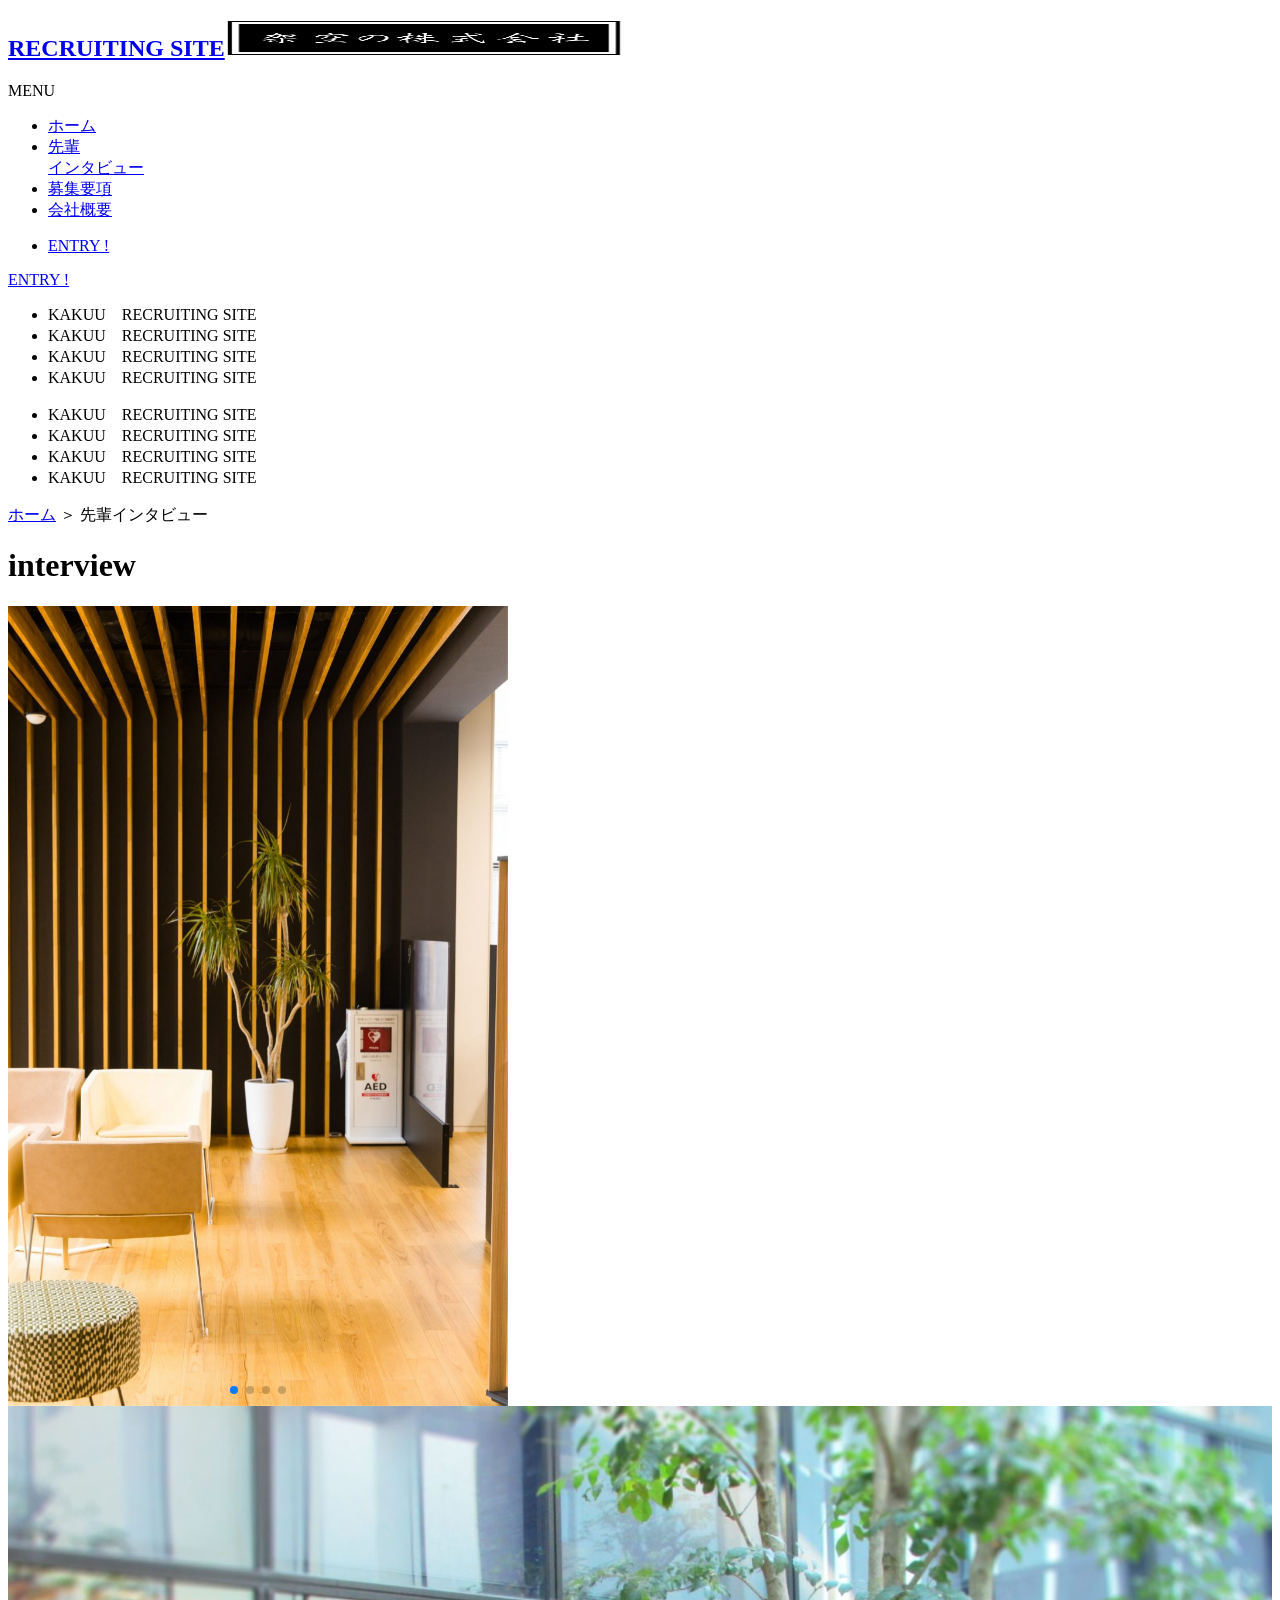
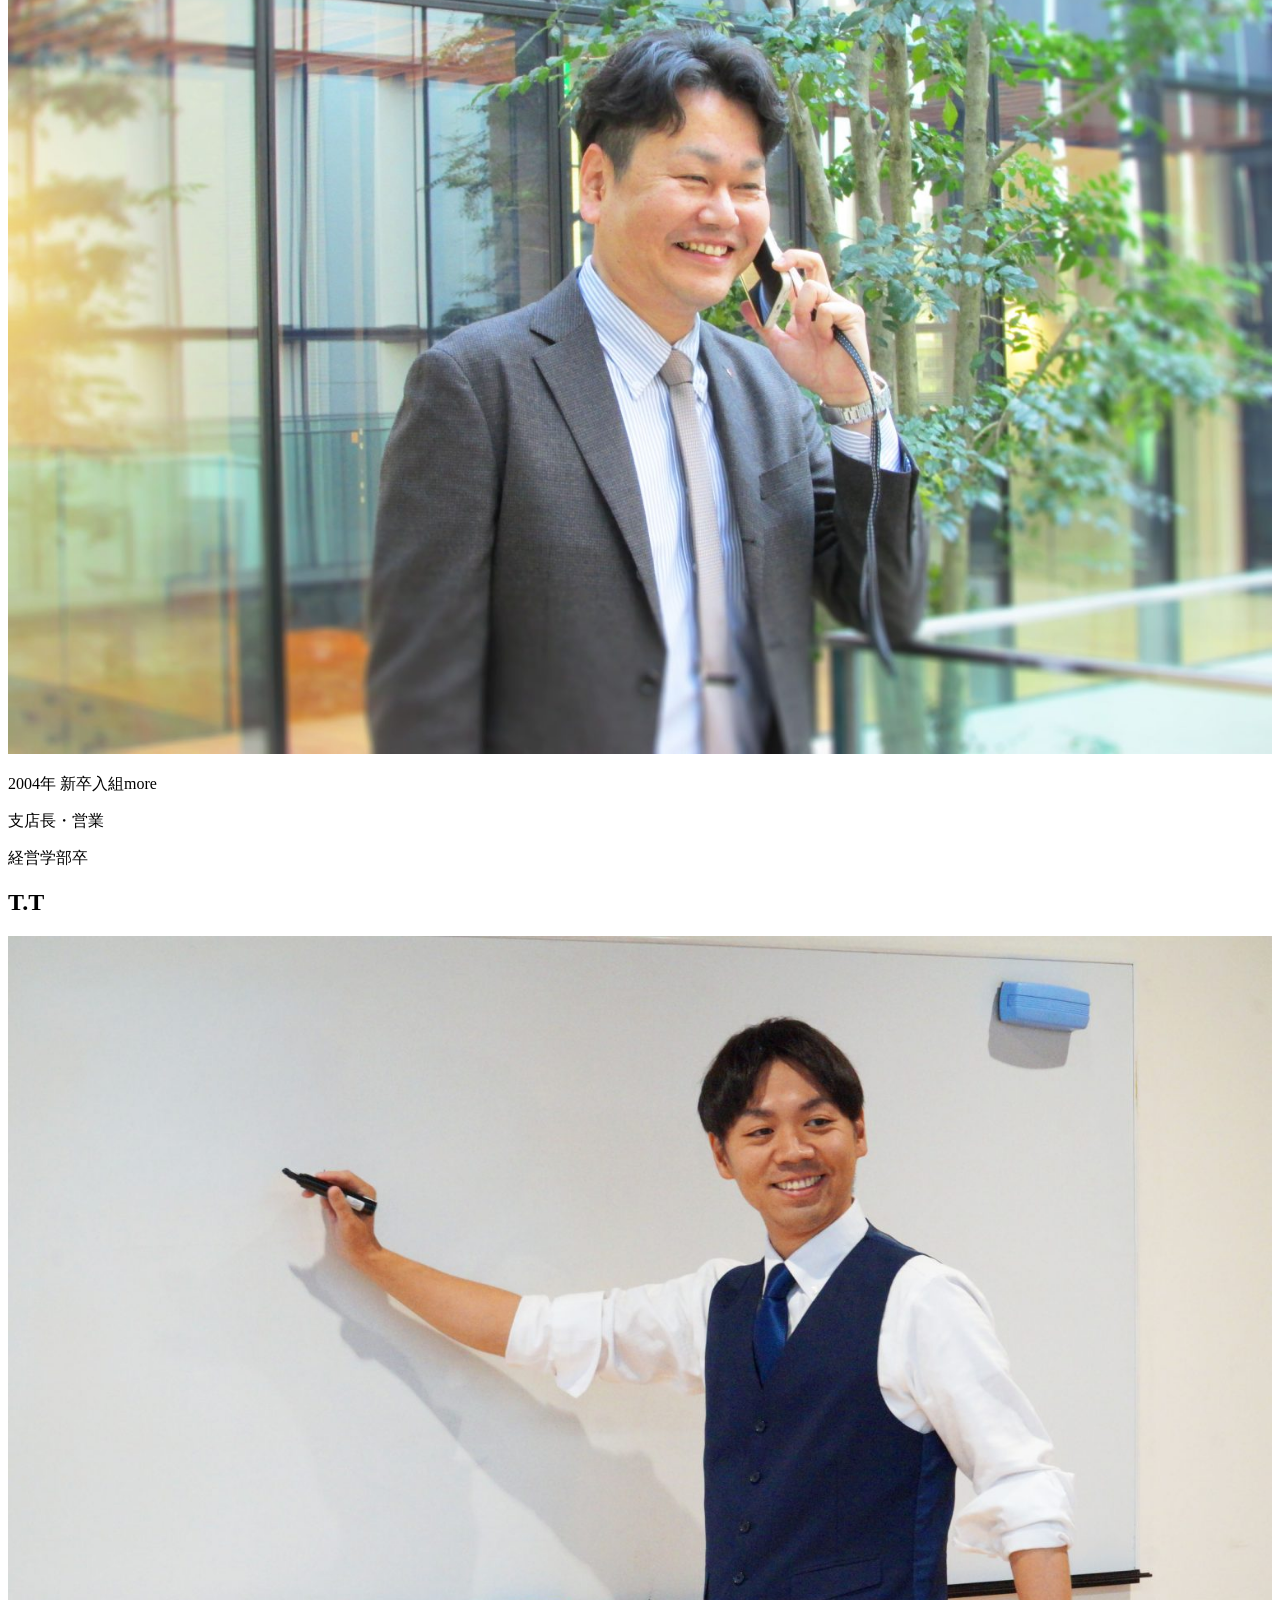
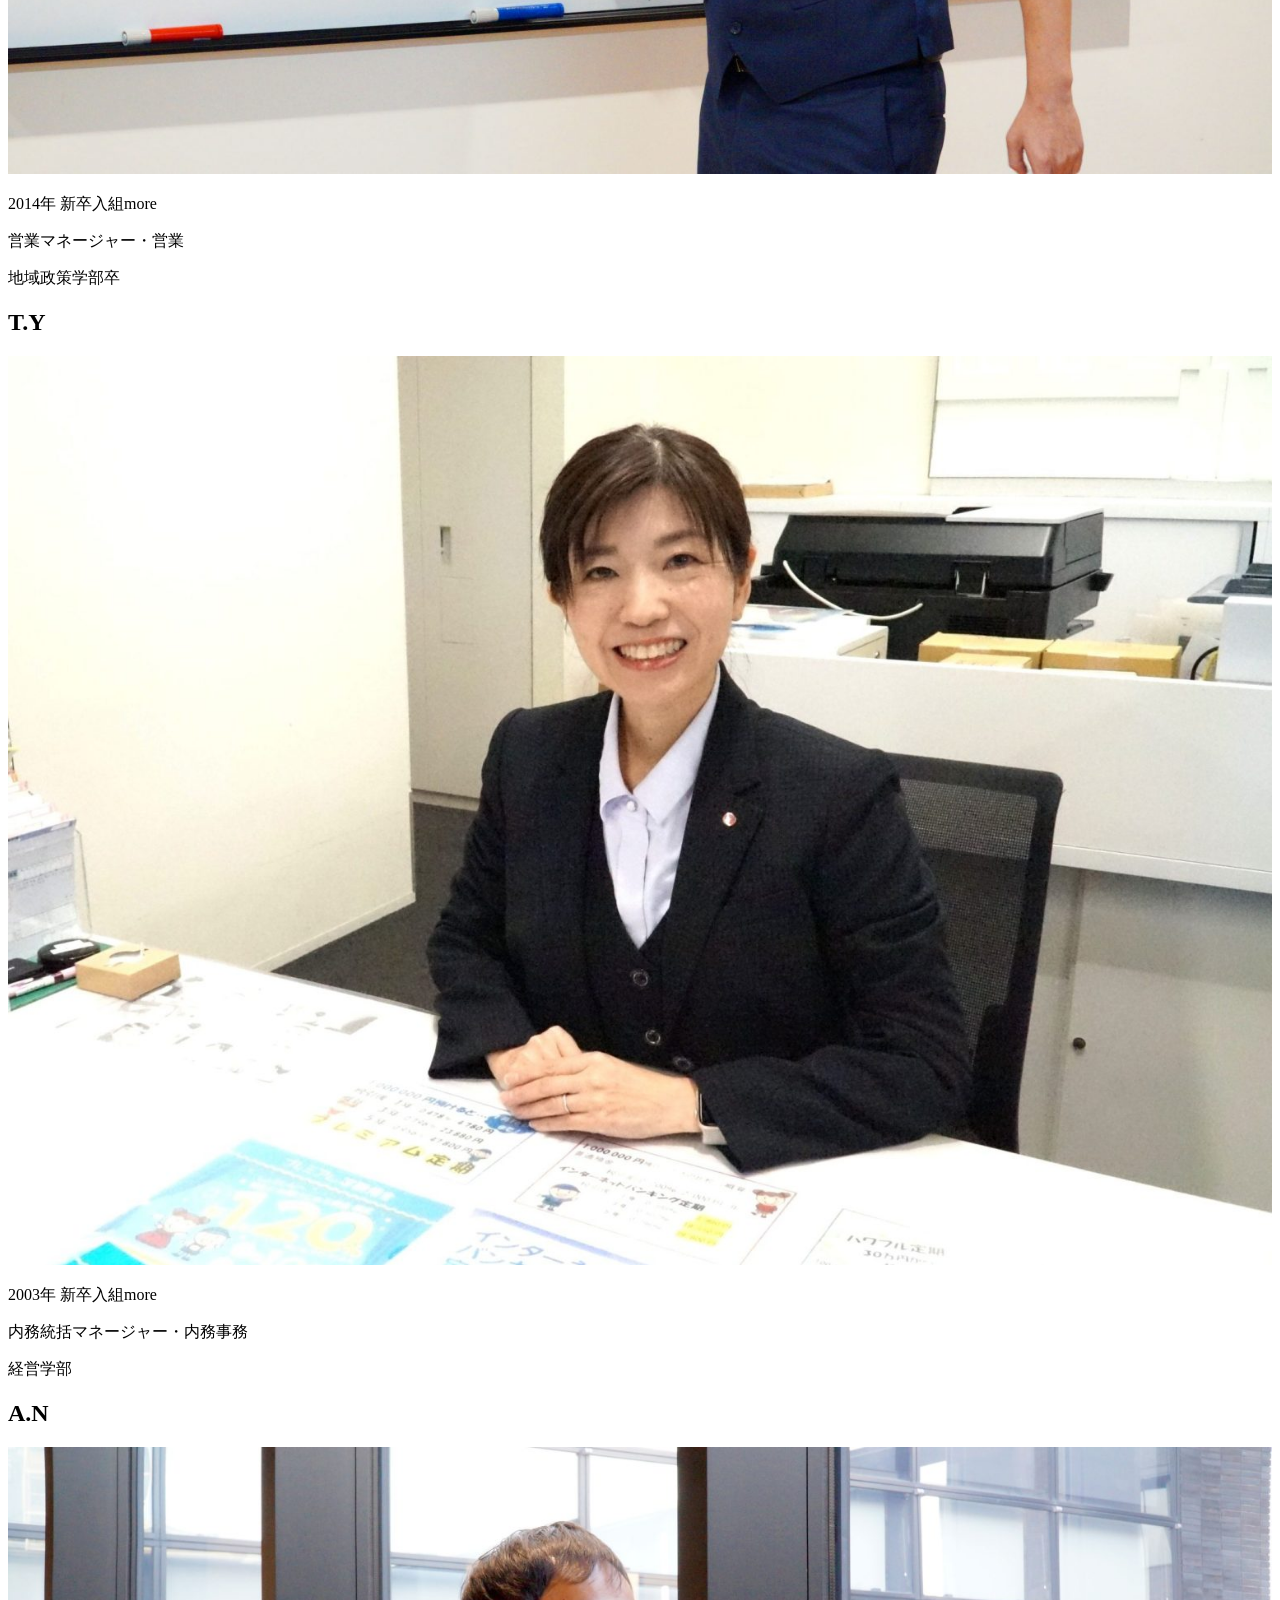
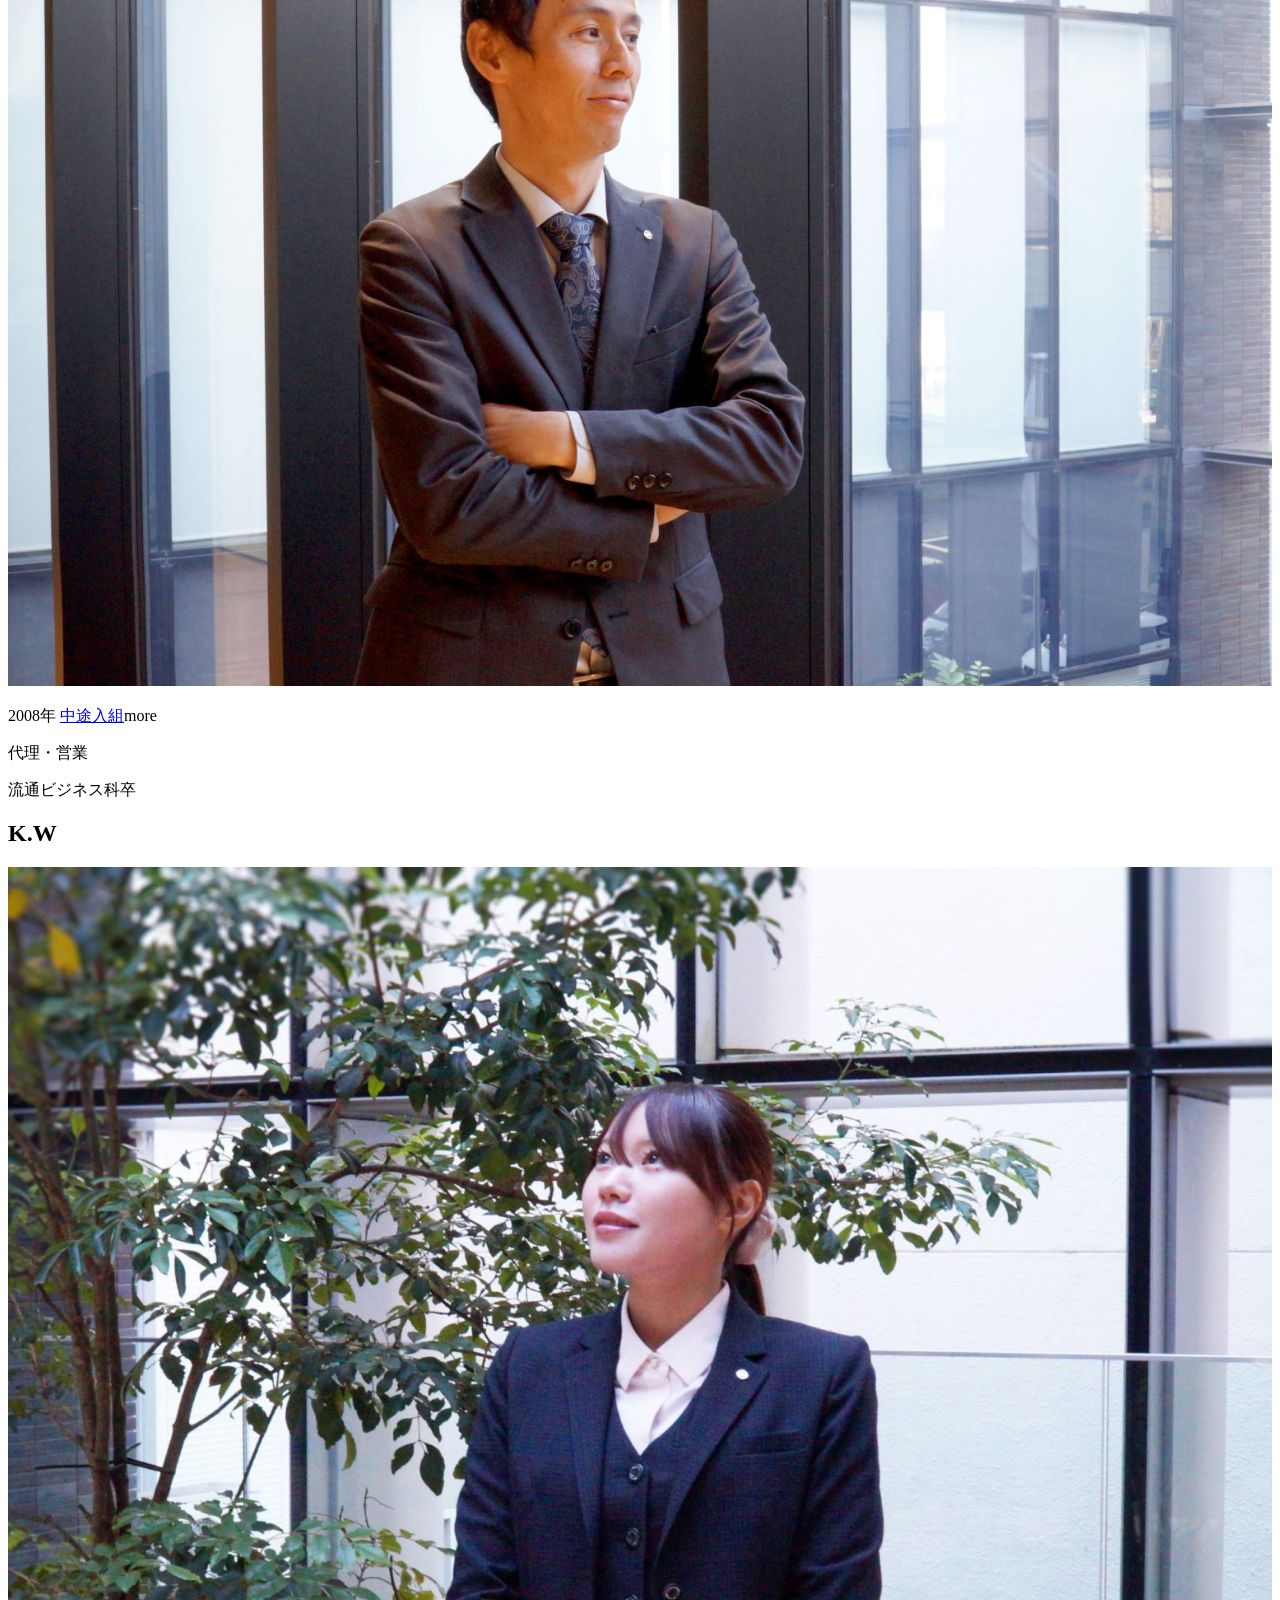
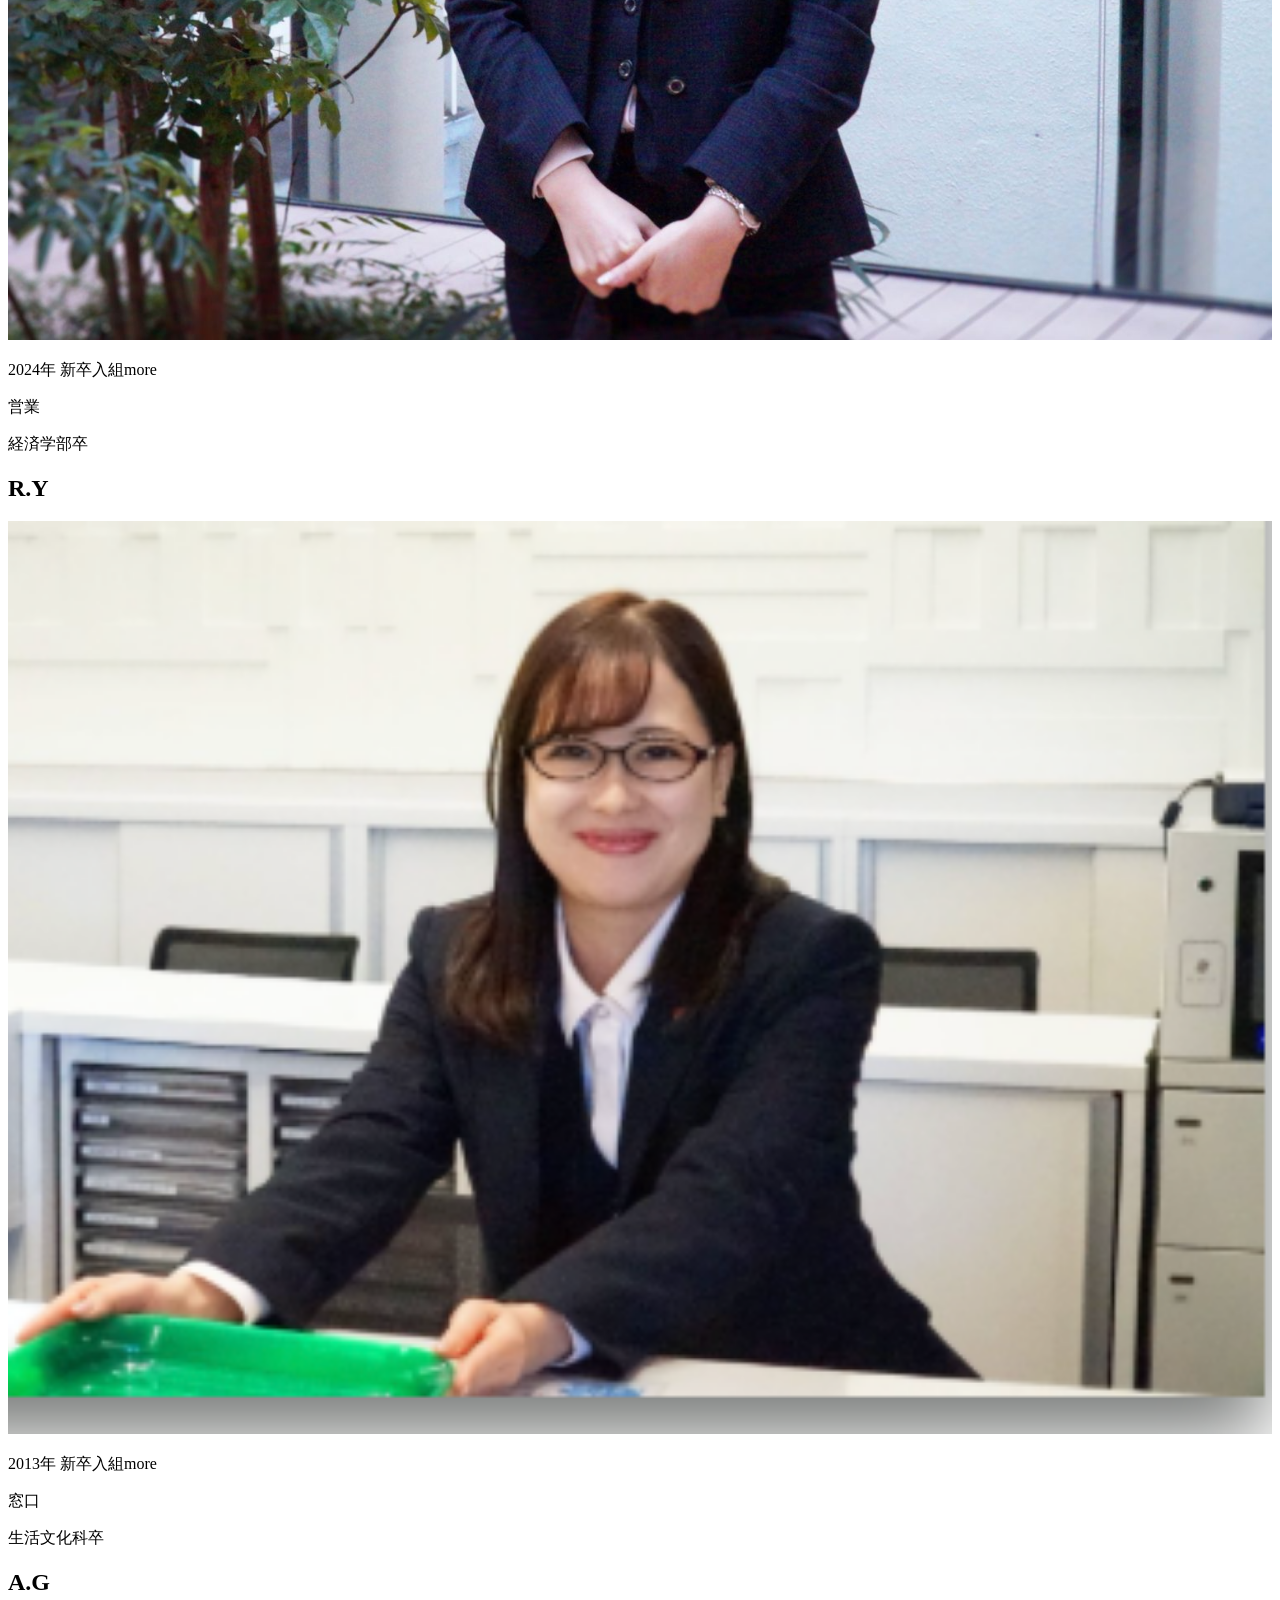
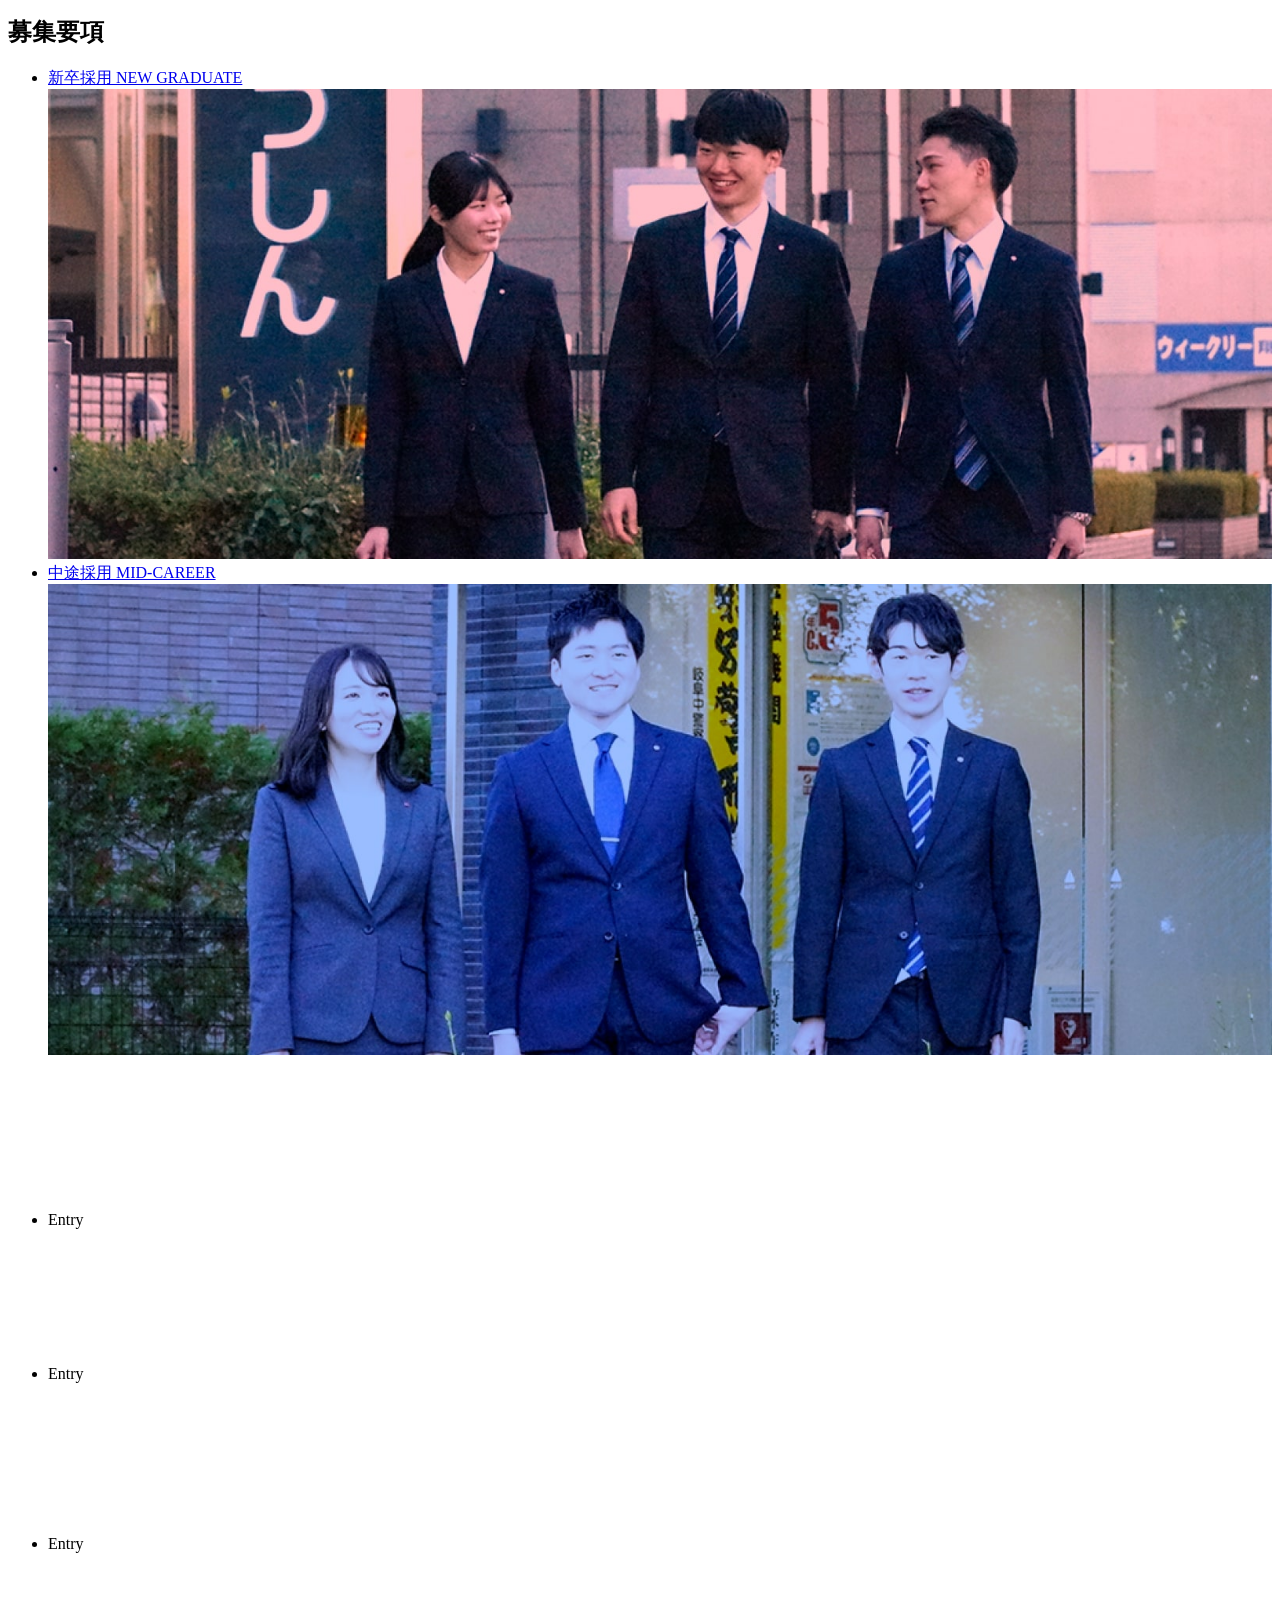
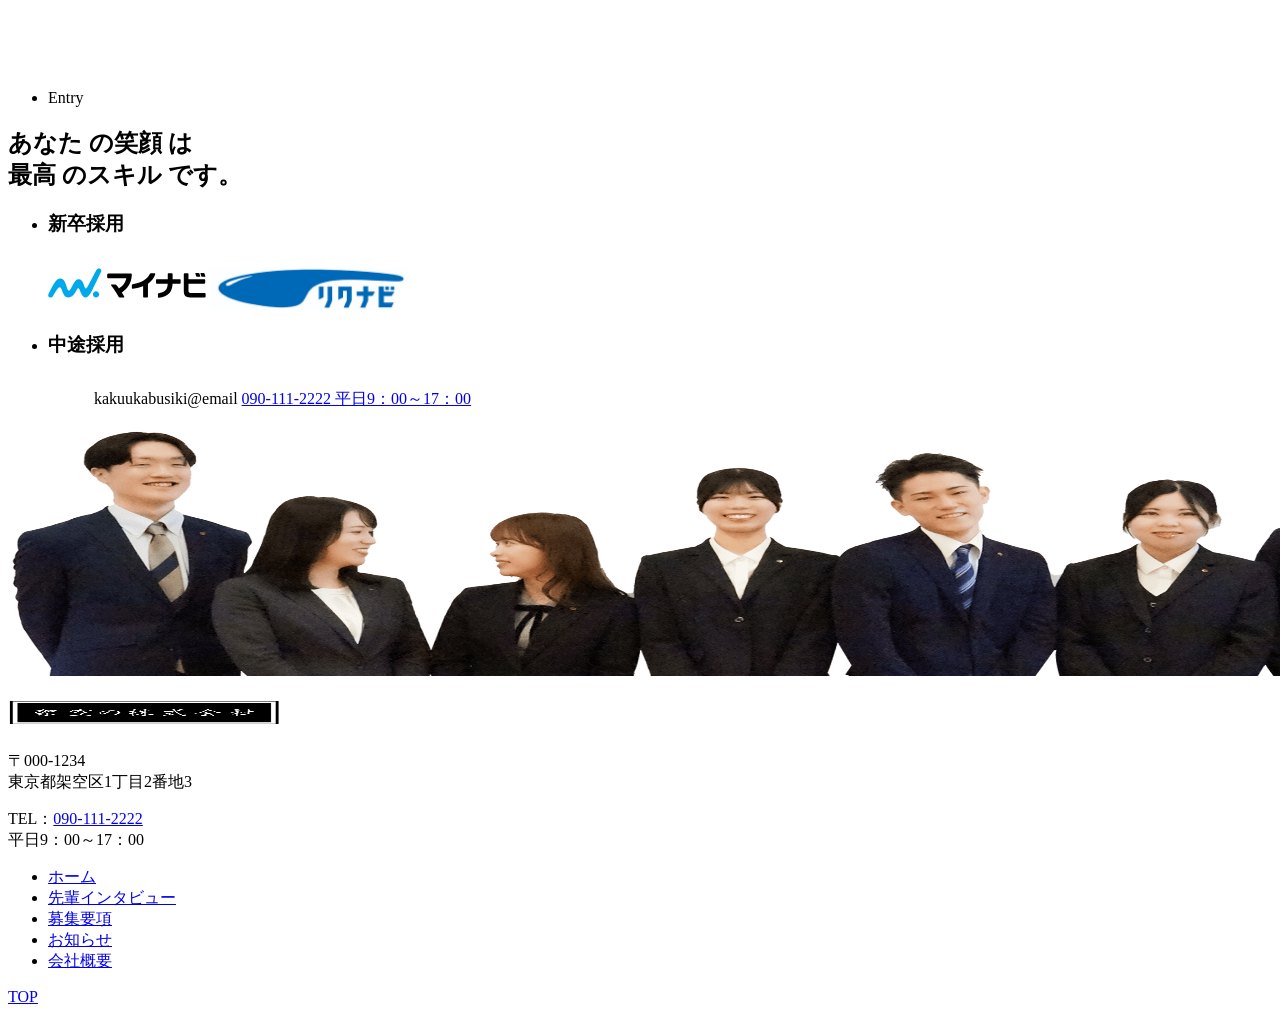
==== index2.html @ 236d6680 "Add files via upload" ====
<!DOCTYPE html>
<html class="no-js" lang="ja">
<head>
<meta name="format-detection" content="telephone=no">
<title>先輩インタビュー｜架空株式会社</title>
<meta charset="UTF-8">
<meta name='robots' content='index, follow, max-image-preview:large, max-snippet:-1, max-video-preview:-1' />
<link rel="https://api.w.org/" href="https://recruit.shoushin.co.jp/wp-json/" /><script type="application/ld+json">{ "@context": "http://schema.org", "@type": "WebSite", "url": "https://recruit.shoushin.co.jp", "potentialAction": { "@type": "SearchAction", "target": "https://recruit.shoushin.co.jp?s={search_term}", "query-input": "required name=search_term" } }</script>
<link rel="stylesheet" href="https://recruit.shoushin.co.jp/wp/wp-content/themes/standard_sass/style.css">
<link rel="stylesheet" href="https://recruit.shoushin.co.jp/wp/wp-content/themes/standard_sass/css/style.css?v=20260119-2">
<link rel="stylesheet" media="print" href="https://recruit.shoushin.co.jp/wp/wp-content/themes/standard_sass/css/print.css">
<link rel="shortcut icon" href="/favicon.ico">
<link rel="apple-touch-icon" sizes="180x180" href="/apple-touch-icon.png">
<link href="css/new.css">
<!-- CSSの読み込み -->
<link rel="stylesheet" href="https://cdn.jsdelivr.net/npm/swiper@11/swiper-bundle.min.css" />

<!-- JSの読み込み -->
<script src="https://cdn.jsdelivr.net/npm/swiper@11/swiper-bundle.min.js"></script>

<!-- 見た目の調整 -->
<style>
  .swiper {
    width: 100%;
    max-width: 1200px; /* 画像の最大横幅 */
    height: auto;
  }
  .img-cover {
    width: 100%;
    height: 500px; /* ここでお好みの高さに固定できます */
    object-fit: cover; /* 枠に合わせて画像を綺麗に切り抜く設定 */
  }
</style>
<style>
  .swiper {
    width: 100%;
    /* 横幅は今の「できた！」という時の数字のまま */
    max-width: 500px; 
    
    /* ↓ここを「書き換え」または「追加」 */
    height: 800px; 
    
    margin: 0; 
    overflow: hidden;
  }

  .img-cover {
    width: 100%;
    /* ↓ここも auto から 100% に「書き換え」 */
    height: 100%; 
    
    object-fit: cover;
  }
  @media screen and (max-width: 768px) {
    .swiper {
      display: none !important; /* スライダーを完全に消す！ */
    }
  }
</style>
  </head>


<body class="subpage archive archive-interview post-type-interview bg-off_wh" id="top">
<header class="header">
  <h2 class="header--logo"><a href="/"><span class="font-en fz-18">RECRUITING SITE</span><img width="400" height="36" src="img/image.png" class="" alt="架空株式会社" decoding="async" /></a></h2>
      <div class="gnav_btn flex flex-j-ctr flex-a-ctr">
      <div class="gnav_btn--lines">
        <span></span><span></span><span></span>
      </div>
    </div>
    <div class="gnav_overlay"></div>
    <nav class="gnav font-jp">
      
<div class="gnav--menus">
  <span class="gnav--deco font-en fz-18"><span class="txt">MENU</span></span>
  <ul class="gnav--menu flex flex-a-ctr flex-j-ctr">
    <li id="menu-item-2903" class="menu-item menu-item-type-post_type menu-item-object-page menu-item-home menu-item-2903"><a href="index.html" class="gnav--link"><span>ホーム</span></a></li>
<li id="menu-item-3432" class="menu-item menu-item-type-post_type menu-item-object-page menu-item-3432"><a href="#" class="gnav--link"><span>先輩<br>インタビュー</span></a></li>
<li id="menu-item-3433" class="menu-item menu-item-type-post_type menu-item-object-page menu-item-3433"><a href="index3.html" class="gnav--link"><span>募集要項</span></a></li>
<li id="menu-item-3495" class="menu-item menu-item-type-custom menu-item-object-custom menu-item-3495"><a href="#" class="gnav--link"><span>会社概要</span></a></li>
  </ul>
</div>

<ul class="gnav--cta">
  <li class="gnav--entry font-en">
    <a href="#cta">ENTRY !</a>
  </li>
</ul>
          </nav>

    <div class="gnav--entry fixed font-en">
      <a href="#cta">ENTRY !</a>
    </div>
  </header>

<div class="deco-frame loop font-en fz-18">
  <ul>
    <li class="txt"><span>KAKUU</span>　RECRUITING SITE</li>
    <li class="txt"><span>KAKUU</span>　RECRUITING SITE</li>
    <li class="txt"><span>KAKUU</span>　RECRUITING SITE</li>
    <li class="txt"><span>KAKUU</span>　RECRUITING SITE</li>
  </ul>
  <ul>
    <li class="txt"><span>KAKUU</span>　RECRUITING SITE</li>
    <li class="txt"><span>KAKUU</span>　RECRUITING SITE</li>
    <li class="txt"><span>KAKUU</span>　RECRUITING SITE</li>
    <li class="txt"><span>KAKUU</span>　RECRUITING SITE</li>
  </ul>
</div>



<div class="page_ttl flex flex-a-end">
  <div id="breadcrumbs" class="breadcrumbs font-jp fz-14"><span><span><a href="index.html">ホーム</a></span> ＞ <span class="breadcrumb_last" aria-current="page">先輩インタビュー</span></span></div>  <!-- end breadcrumb - パンくず -->
  
  <h1 class="page_ttl-en font-en">interview</h1></div>
<div class="container">
  
    <!-- Swiperの基本構造 -->
<div class="swiper mySwiper">
  <div class="swiper-wrapper">
    <!-- 各スライド -->
    <div class="swiper-slide">
      <img width="700" height="1231" src="img/office1.jpg" class="img-cover" alt="T.T | 新卒入組">
    </div>
    <div class="swiper-slide">
      <img width="700" height="800" src="img/office2.jpg" class="img-cover" alt="T.T | 新卒入組">
    </div>
    <div class="swiper-slide">
      <img width="700" height="800" src="img/office3.jpg" class="img-cover" alt="T.T | 新卒入組">
    </div>
    <div class="swiper-slide">
      <img width="700" height="800" src="img/office4.jpg" class="img-cover" alt="T.T | 新卒入組">
    </div>
  </div>
  
  <div class="swiper-pagination"></div>
</div>
<main>
  <div class="inner inner-md section_pdg">
          <div class="posts posts-interview">
        
<article class="post">
  <div class="post--img img-trim">
          <img width="640" height="480" src="img/jinnbutu1.jpg" class="img-cover" alt="T.T | 新卒入組" decoding="async" loading="lazy">             <p class="post--label font-jp fz-14">2004年 新卒入組<span class="more font-en pc-none-flex">more</span></p>
      </div>
  <div class="interview--txtarea post--txtarea">
    <div class="interview--info post--info font-jp fz-14">
              <p>支店長・営業</p>
                    <p>経営学部卒</p>
          </div>
    <h2 class="interview--ttl post--ttl font-jp fz-40">T.T</h2>
  </div>
</article>
<article class="post">
  <div class="post--img img-trim">
          <img width="640" height="425" src="img/jinnbutu2.jpg" class="img-cover" alt="T.Y | 新卒入組" decoding="async" loading="lazy">              <p class="post--label font-jp fz-14">2014年 新卒入組<span class="more font-en pc-none-flex">more</span></p>
      </div>
  <div class="interview--txtarea post--txtarea">
    <div class="interview--info post--info font-jp fz-14">
              <p>営業マネージャー・営業</p>
                    <p>地域政策学部卒</p>
          </div>
    <h2 class="interview--ttl post--ttl font-jp fz-40">T.Y</h2>
  </div>
</article>
<article class="post">
  <div class="post--img img-trim">
          <img width="640" height="461" src="img/jinnbutu3.jpg" class="img-cover" alt="A.N | 新卒入組" decoding="async" loading="lazy">           <p class="post--label font-jp fz-14">2003年 新卒入組<span class="more font-en pc-none-flex">more</span></p>
      </div>
  <div class="interview--txtarea post--txtarea">
    <div class="interview--info post--info font-jp fz-14">
              <p>内務統括マネージャー・内務事務</p>
                    <p>経営学部</p>
          </div>
    <h2 class="interview--ttl post--ttl font-jp fz-40">A.N</h2>
  </div>
</article>
<article class="post">
  <div class="post--img img-trim">
          <img width="640" height="425" src="img/jinnbutu4.jpg" class="img-cover" alt="K.W | 中途入組" decoding="async" loading="lazy">              <p class="post--label font-jp fz-14">2008年 <a href="https://recruit.shoushin.co.jp/interview/%e4%b8%ad%e9%80%94%e5%85%a5%e7%b5%84/" rel="tag">中途入組</a><span class="more font-en pc-none-flex">more</span></p>
      </div>
  <div class="interview--txtarea post--txtarea">
    <div class="interview--info post--info font-jp fz-14">
              <p>代理・営業</p>
                    <p>流通ビジネス科卒</p>
          </div>    
    <h2 class="interview--ttl post--ttl font-jp fz-35">K.W</h2>
  </div>
</article>
<article class="post">
  <div class="post--img img-trim">
          <img width="640" height="543" src="img/jinnbutu5.jpg" class="img-cover" alt="R.Y | 新卒入組" decoding="async" loading="lazy">              <p class="post--label font-jp fz-14">2024年 新卒入組<span class="more font-en pc-none-flex">more</span></p>
      </div>
  <div class="interview--txtarea post--txtarea">
    <div class="interview--info post--info font-jp fz-14">
              <p>営業</p>
                    <p>経済学部卒</p>
          </div>
    <h2 class="interview--ttl post--ttl font-jp fz-40">R.Y</h2>
  </div>
</article>
<article class="post">
  <div class="post--img img-trim">
          <img width="640" height="425" src="img/jinnbutu6.png" class="img-cover" alt="A.G | 新卒入組" decoding="async" loading="lazy">              <p class="post--label font-jp fz-14">2013年 新卒入組<span class="more font-en pc-none-flex">more</span></p>
      </div>
  <div class="interview--txtarea post--txtarea">
    <div class="interview--info post--info font-jp fz-14">
              <p>窓口</p>
                    <p>生活文化科卒</p>
          </div>
    <h2 class="interview--ttl post--ttl font-jp fz-40">A.G</h2>
  </div>
</article>      </div>
            </div>
</main>
</div>


 <section class="requirements" id="requirements">
        <div class="inner inner-lg2">
            <h2 class="ttl-bd font-jp mgn-btm88">募集要項</h2>
            <ul class="requirements--list">
                <li>
                    <a href="index4.html">
                        <span class="font-jp fz-60">新卒採用</span>
                        <span class="font-en fz-24">NEW GRADUATE</span>
                        <img src="img/新卒採用.jpg" alt="新卒採用" width="780" height="299" class="img-cover">
                    </a>
                </li>
                <li>
                    <a href="index5.html">
                        <span class="font-jp fz-60">中途採用</span>
                        <span class="font-en fz-24">MID-CAREER</span>
                        <img src="img/中途採用.jpg" alt="中途採用" width="777" height="299" class="img-cover">
                    </a>
                </li>
            </ul>
        </div>
    </section>
    <section class="cta" id="cta">
        <div class="cta--loop loop font-en">
            <ul>
                <li>
                    Entry
                    <svg>
                        <use xlink:href="#polygon"></use>
                    </svg>
                </li>
                <li>
                    Entry
                    <svg>
                        <use xlink:href="#polygon"></use>
                    </svg>
                </li>
            </ul>
            <ul>
                <li>
                    Entry
                    <svg>
                        <use xlink:href="#polygon"></use>
                    </svg>
                </li>
                <li>
                    Entry
                    <svg>
                        <use xlink:href="#polygon"></use>
                    </svg>
                </li>
            </ul>
        </div>
        <div class="inner inner-lg2">
            <h2 class="cta--ttl font-jp fz-50 txt-ctr mgn-btm80">
                <span class="fz-60">あなた</span>
                の<span class="fz-100 txt-main">笑顔</span>
                は<br class="pc-none">
                <span class="fz-80">最高</span>
                の<span class="fz-80">スキル</span>
                です。
            </h2>
            <ul class="cta--list">
                <li>
                    <h3 class="cta--list_ttl font-jp fz-40 txt-wh">新卒採用</h3>
                    <a>
                        <img src="img/mainabi.svg" alt="マイナビ" width="158" height="54">
                    </a>
                    <a>
                        <img src="img/rikunabi.png" alt="リクナビ" width="200" height="42">
                    </a>
                </li>
                <li>
                    <h3 class="cta--list_ttl font-jp fz-40 txt-wh">中途採用</h3>
                    <a>
                        <svg width="42" height="27" viewBox="0 0 42 27" fill="none" xmlns="http://www.w3.org/2000/svg" preserveAspectRatio="none">                            <defs>
                            </defs>
                        </svg>
                        <span>kakuukabusiki@email</span>
                    </a>
                    <a href="tel:0582146354" data-ga-event="phone_click">
                                <clipPath>
                                    <rect width="31.68" height="34.86" fill="white"/>
                                </clipPath>
                            </defs>
                        </svg>
                        <span class="tel">
                            <span class="num font-en fz-24">090-111-2222</span>
                            <span class="hours font-jp">平日9：00～17：00</span>
                        </span>
                    </a>
                </li>
            </ul>
        </div>
        <img src="img/集合写真.png" alt="採用情報" width="1500" height="250" class="cta--deco">
    </section>
    <footer class="footer bg-wh fit">
        <div class="inner inner-xl2">
            <div class="footer--info">
                <h2 class="footer--logo font-jp mgn-btm40">
                    <a href="#">
                        <img width="274" height="25" src="img/image.png" class="logo" alt="架空株式会社 採用サイト｜地元の事業者を応援する金融機関" decoding="async" loading="lazy"/>
                    </a>
                </h2>
                <p class="font-jp">
                    〒000-1234
                    <span class="sp-none-inline"></span>
                    <br class="pc-none">東京都架空区1丁目2番地3
                </p>
                <p class="font-jp">
                    TEL：<a href="tel:0582146354">090-111-2222</a>
                    <span class="sp-none-inline"></span>
                    <br class="pc-none">平日9：00～17：00
                </p>
            </div>
            <nav class="fnav font-jp">
                <ul class="fnav--menu flex flex-c-wrap flex-j-ctr">
                    <li id="menu-item-2923" class="menu-item menu-item-type-post_type menu-item-object-page menu-item-home current-menu-item page_item page-item-2 current_page_item menu-item-2923">
                        <a href="index.html" aria-current="page">
                            <span>ホーム</span>
                        </a>
                    </li>
                    <li id="menu-item-3429" class="menu-item menu-item-type-post_type menu-item-object-page menu-item-3429">
                        <a href="＃">
                            <span>先輩インタビュー</span>
                        </a>
                    </li>
                    <li id="menu-item-3430" class="menu-item menu-item-type-post_type menu-item-object-page menu-item-3430">
                        <a href="index3.html">
                            <span>募集要項</span>
                        </a>
                    </li>
                    <li id="menu-item-3431" class="menu-item menu-item-type-post_type menu-item-object-page menu-item-3431">
                        <a href="＃">
                            <span>お知らせ</span>
                        </a>
                    </li>
                    <li id="menu-item-3496" class="menu-item menu-item-type-custom menu-item-object-custom menu-item-3496">
                        <a href="＃">
                            <span>会社概要</span>
                        </a>
                    </li>
                </ul>
            </nav>
        </div>
        <a href="#top" class="pagetop font-en fz-40 txt-wh">TOP</a>
    </footer>
    <script src="https://cdn.jsdelivr.net/npm/swiper@11/swiper-bundle.min.js"></script>
    <script src="js/index2.js"></script>
    <script>
  const swiper = new Swiper(".mySwiper", {
    loop: true, // 最後までいったら最初に戻る
    autoplay: {
      delay: 3000, // 3秒ごとに切り替え
      disableOnInteraction: false, // ユーザーが触っても自動再生を止めない
    },
    pagination: {
      el: ".swiper-pagination",
      clickable: true,
    },
    effect: 'fade', // ふわっと切り替えたい場合はこれ（スライドなら削除）
    fadeEffect: {
      crossFade: true
    },
  });
</script>
</body>
</html>
---- css/new.css ----
.interview-name,
.interview-name .interview--ttl {
 writing-mode: horizontal-tb !important;
 white-space: nowrap !important;
 width: auto !important;
 min-width: max-content !important;
 display: block !important;
 flex-shrink: 0 !important;
 word-break: keep-all !important;
}
  /* 修正ポイント：スライダー全体の高さを制限する */
  .swiper {
    width: 100%;
    max-width: 1200px; /* 横幅の最大値 */
    
    /* * --- ここを修正 ---
     * スライダーの高さの最大値を決めます。
     * 例えば、「画面の高さの70%」にするなど。
     */
    max-height: 70vh; /* 'vh'は画面の高さを基準にした単位です。70vhは画面の70%の意味。 */
    height: auto;
    
    /* これを入れると、はみ出した画像が綺麗に隠れます */
    overflow: hidden; 
  }

  /* 修正ポイント：画像がその枠内で綺麗に収まるようにする */
  .img-cover {
    width: 100%;
    
    /* * --- ここを修正 ---
     * 画像の高さも、親要素（.swiper）と同じに合わせる 
     */
    height: 100%;
    
    /* * これはそのまま。画像を枠に合わせつつ、
     * アスペクト比を保って切り抜く設定 
     */
    object-fit: cover; 
    
    /* 画像の中央を表示するように設定（任意） */
    object-position: center; 
  }
  
  /* Swiperコンテナの中にあるラッパーも高さを親に合わせる */
  .swiper-wrapper {
    height: 100%;
  }
  .swiper-slide {
    height: 100%;
  }
  .swiper {
    /* ここ！1200pxだとデカすぎるので、例えば500pxくらいにしてみます */
    width: 100%;
    max-width: 500px; 
    
    /* 高さは自動か、お好みで固定してください */
    height: auto;
    overflow: hidden;
  }

  .img-cover {
    width: 100%;
    height: 100%; /* 高さを出したいなら 500px など数値を入れてもOK */
    object-fit: cover;
  }
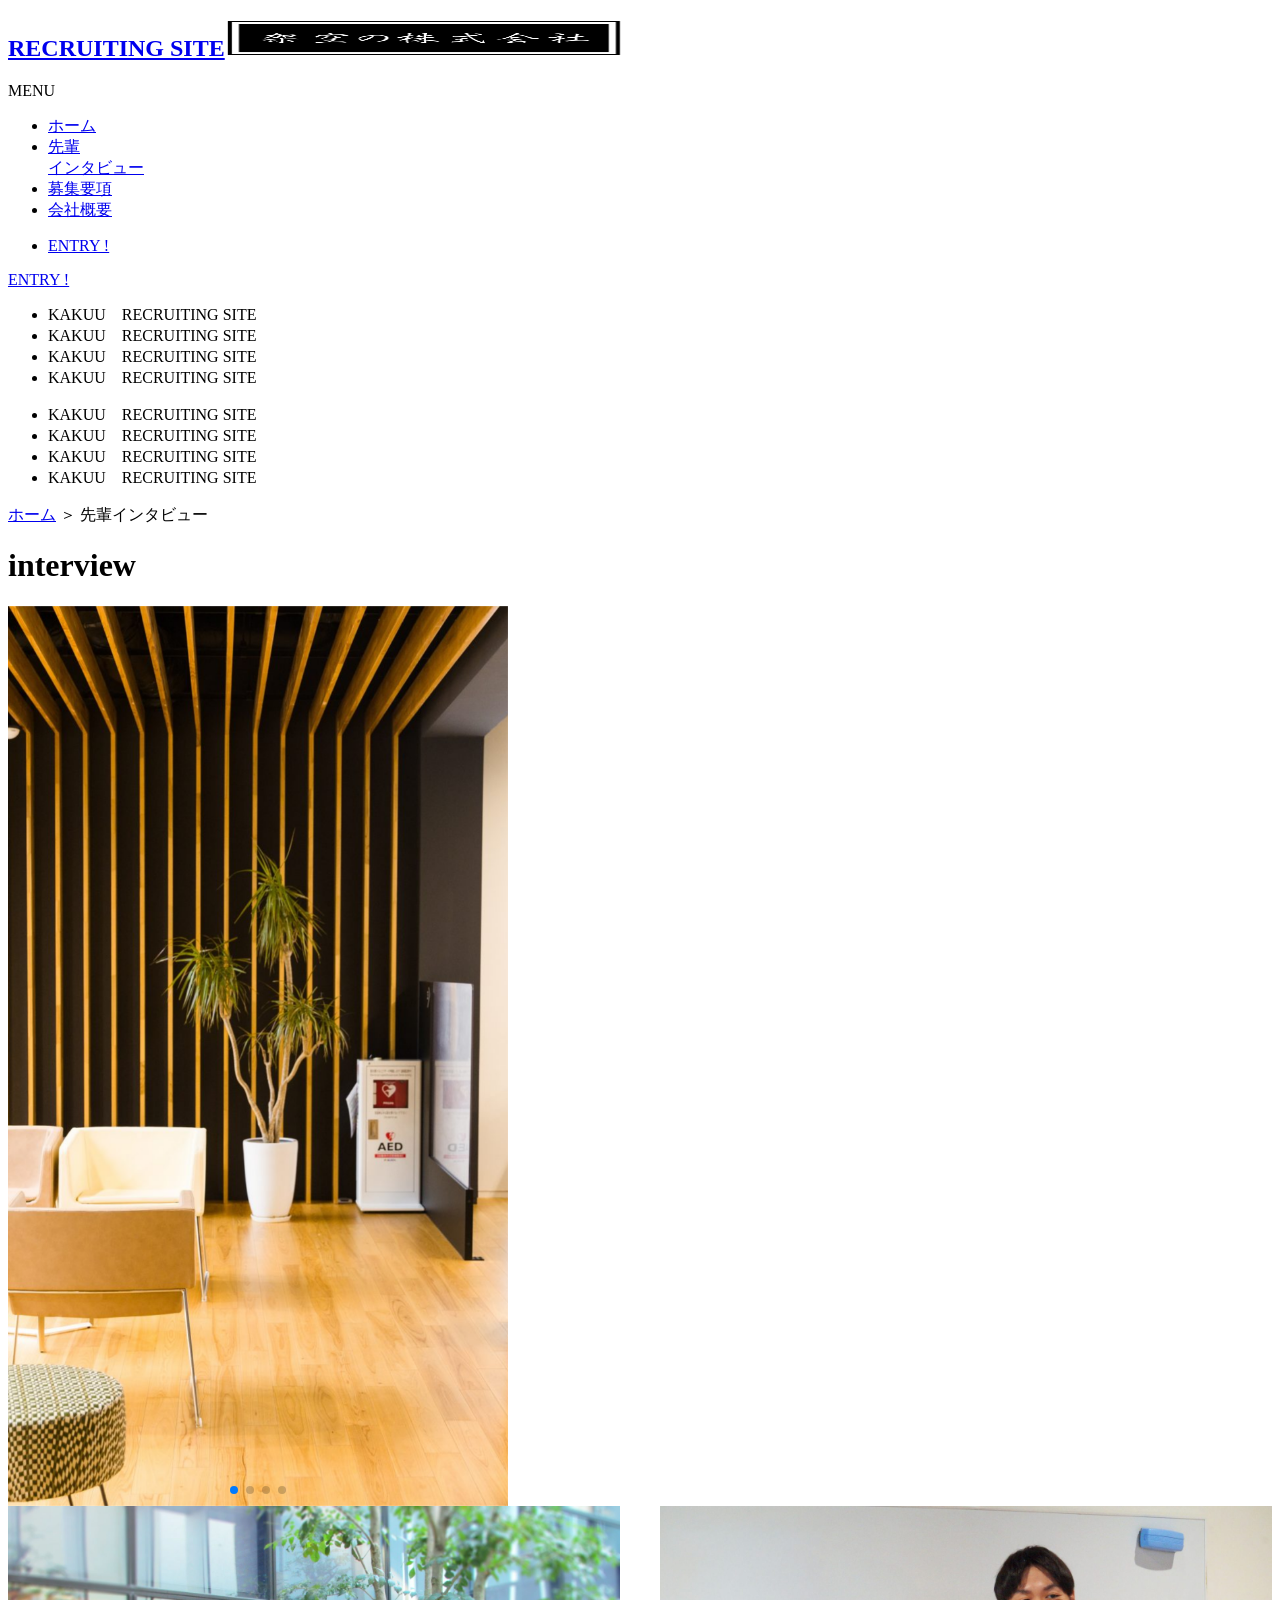
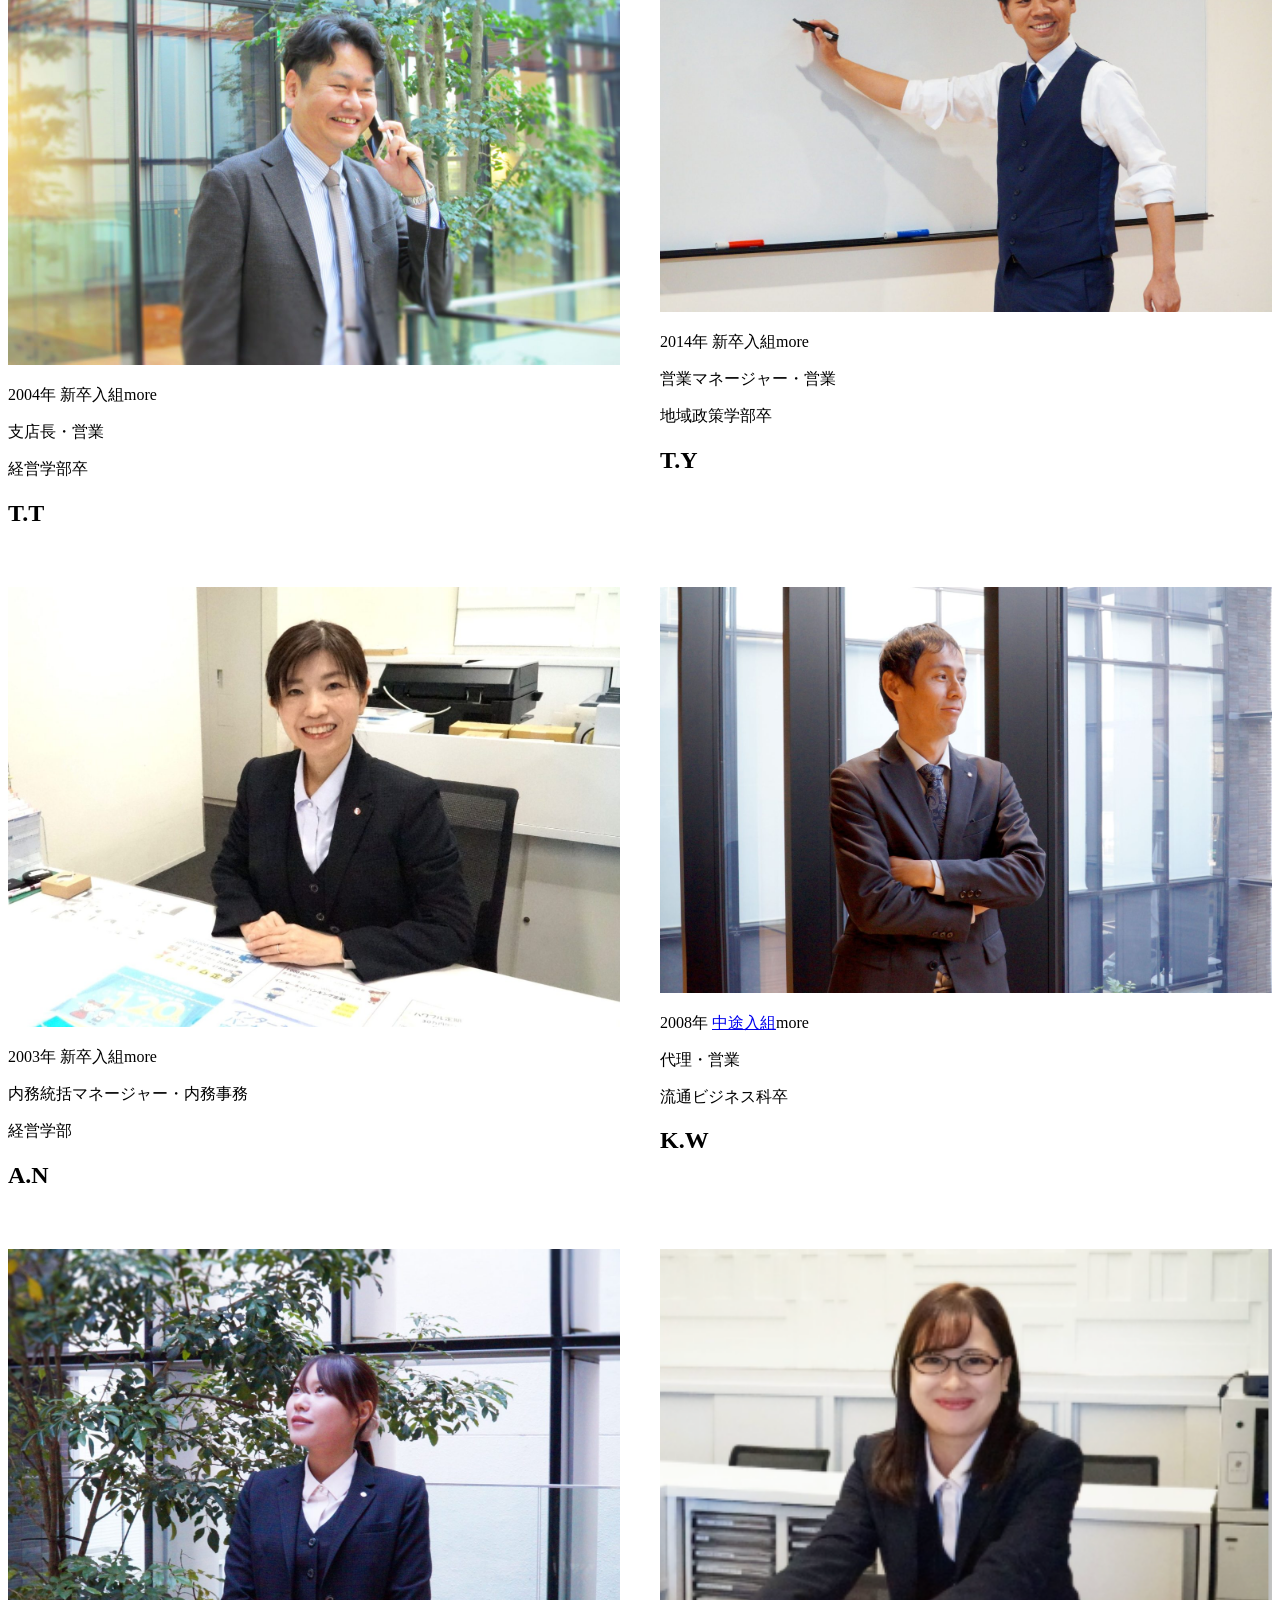
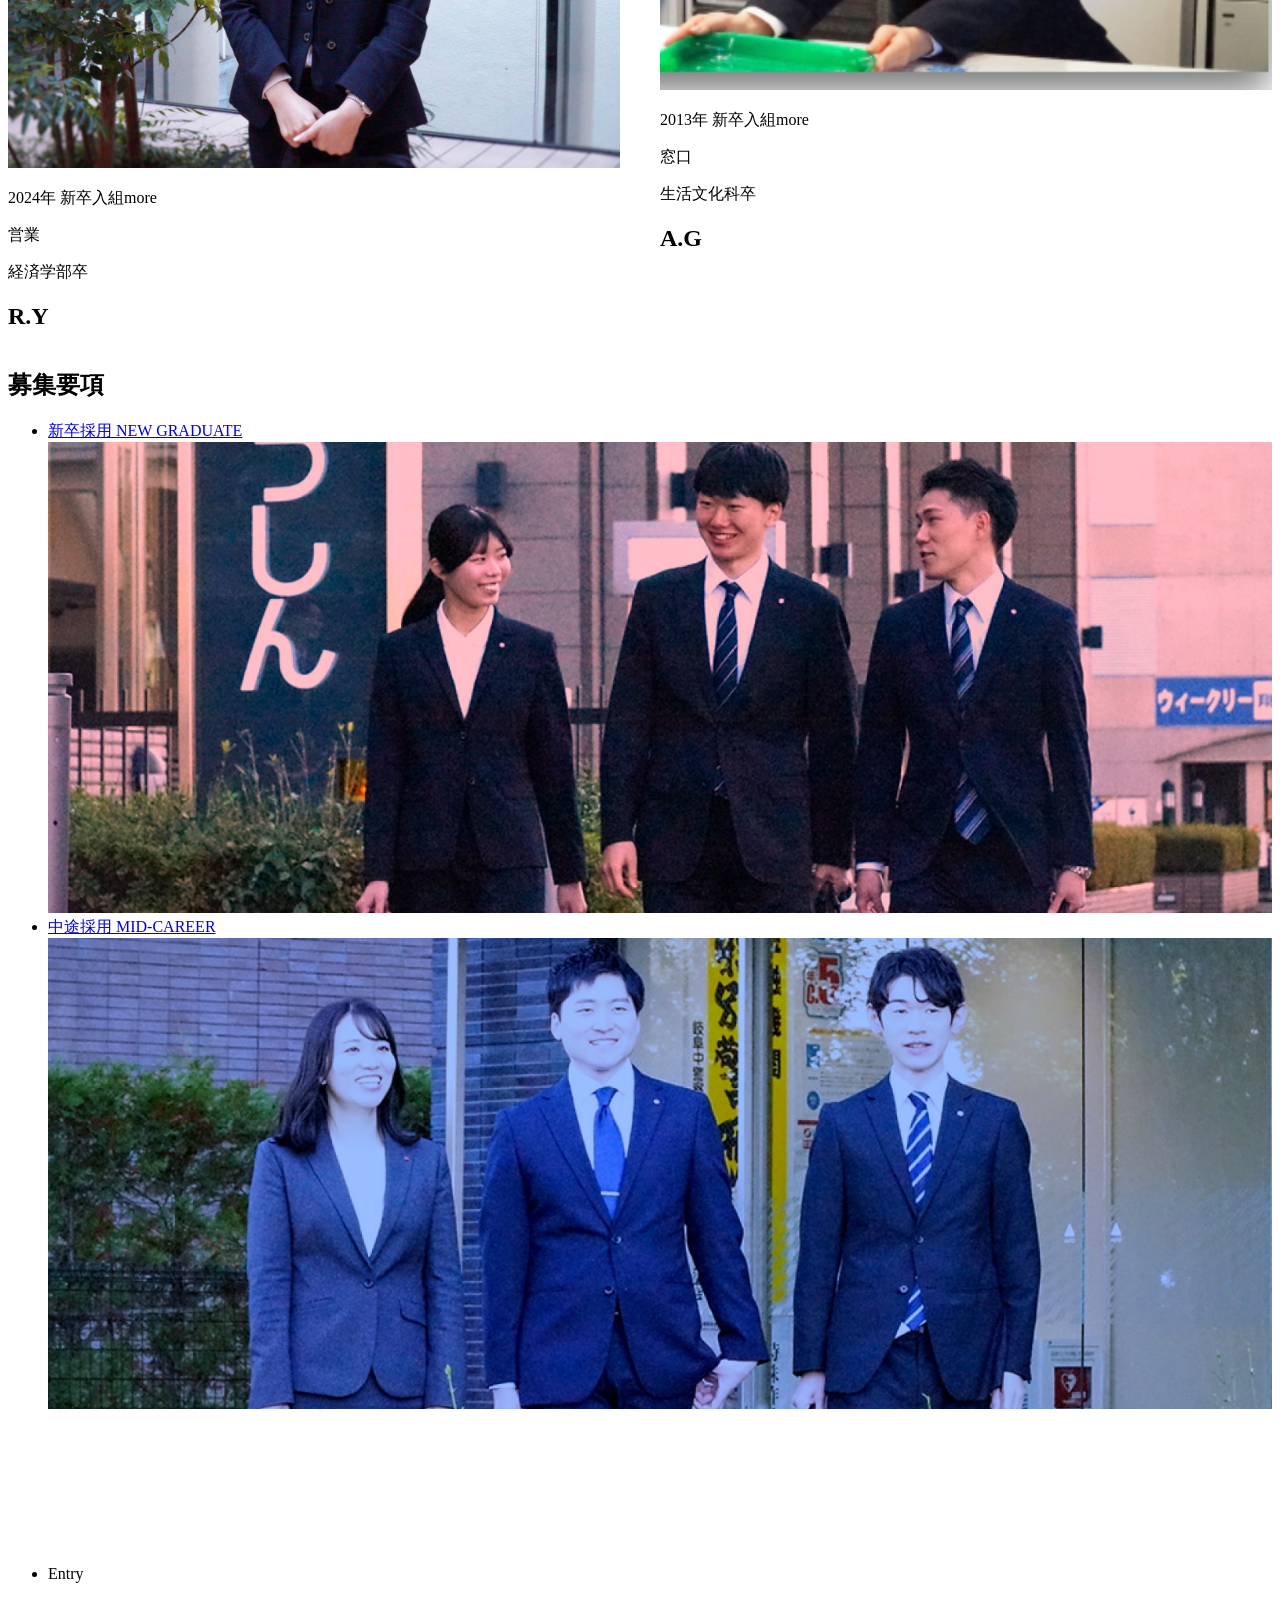
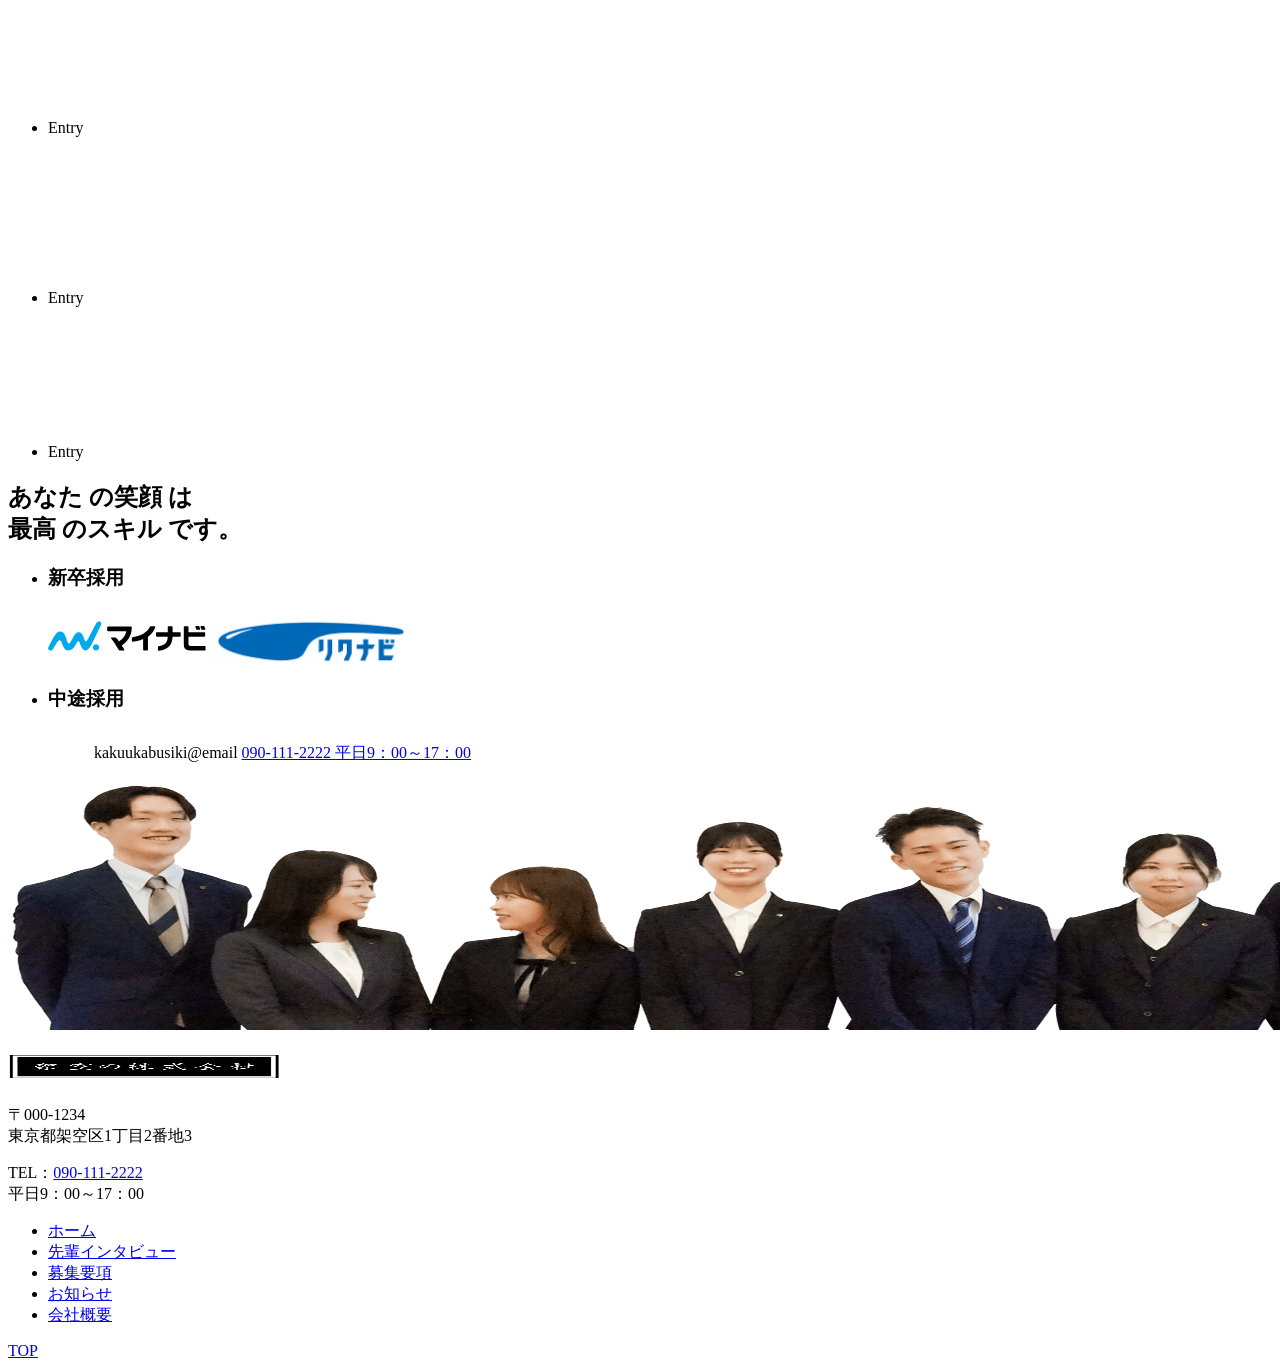
==== commit a4f8c5d8: "Add files via upload" ====
--- a/index2.html
+++ b/index2.html
@@ -2,6 +2,7 @@
 <html class="no-js" lang="ja">
 <head>
 <meta name="format-detection" content="telephone=no">
+<meta name="viewport" content="width=device-width, initial-scale=1.0">
 <title>先輩インタビュー｜架空株式会社</title>
 <meta charset="UTF-8">
 <meta name='robots' content='index, follow, max-image-preview:large, max-snippet:-1, max-video-preview:-1' />
@@ -11,7 +12,7 @@
 <link rel="stylesheet" media="print" href="https://recruit.shoushin.co.jp/wp/wp-content/themes/standard_sass/css/print.css">
 <link rel="shortcut icon" href="/favicon.ico">
 <link rel="apple-touch-icon" sizes="180x180" href="/apple-touch-icon.png">
-<link href="css/new.css">
+<link rel="stylesheet" href="css/new.css"> <!-- ファイル名は環境によって異なります -->
 <!-- CSSの読み込み -->
 <link rel="stylesheet" href="https://cdn.jsdelivr.net/npm/swiper@11/swiper-bundle.min.css" />
 
--- a/css/new.css
+++ b/css/new.css
@@ -1,66 +1,52 @@
-.interview-name,
-.interview-name .interview--ttl {
- writing-mode: horizontal-tb !important;
- white-space: nowrap !important;
- width: auto !important;
- min-width: max-content !important;
- display: block !important;
- flex-shrink: 0 !important;
- word-break: keep-all !important;
+/* 2列にするための強制上書き設定 */
+.posts.posts-interview {
+  display: grid !important;                /* グリッドレイアウトに変更 */
+  grid-template-columns: repeat(2, 1fr) !important; /* 強制的に2列 */
+  gap: 40px !important;                    /* カード間の隙間 */
+  width: 100% !important;                  /* 幅を広げる */
 }
-  /* 修正ポイント：スライダー全体の高さを制限する */
-  .swiper {
-    width: 100%;
-    max-width: 1200px; /* 横幅の最大値 */
-    
-    /* * --- ここを修正 ---
-     * スライダーの高さの最大値を決めます。
-     * 例えば、「画面の高さの70%」にするなど。
-     */
-    max-height: 70vh; /* 'vh'は画面の高さを基準にした単位です。70vhは画面の70%の意味。 */
-    height: auto;
-    
-    /* これを入れると、はみ出した画像が綺麗に隠れます */
-    overflow: hidden; 
-  }
 
-  /* 修正ポイント：画像がその枠内で綺麗に収まるようにする */
-  .img-cover {
-    width: 100%;
-    
-    /* * --- ここを修正 ---
-     * 画像の高さも、親要素（.swiper）と同じに合わせる 
-     */
-    height: 100%;
-    
-    /* * これはそのまま。画像を枠に合わせつつ、
-     * アスペクト比を保って切り抜く設定 
-     */
-    object-fit: cover; 
-    
-    /* 画像の中央を表示するように設定（任意） */
-    object-position: center; 
-  }
-  
-  /* Swiperコンテナの中にあるラッパーも高さを親に合わせる */
-  .swiper-wrapper {
-    height: 100%;
-  }
-  .swiper-slide {
-    height: 100%;
-  }
-  .swiper {
-    /* ここ！1200pxだとデカすぎるので、例えば500pxくらいにしてみます */
-    width: 100%;
-    max-width: 500px; 
-    
-    /* 高さは自動か、お好みで固定してください */
-    height: auto;
-    overflow: hidden;
-  }
+/* カード自体の幅を自動調整 */
+.posts.posts-interview .post {
+  width: 100% !important;                  /* 1列分の幅を確保 */
+  margin: 0 !important;                    /* 余計なマージンをリセット */
+  max-width: none !important;              /* 幅の制限を解除 */
+}
 
-  .img-cover {
-    width: 100%;
-    height: 100%; /* 高さを出したいなら 500px など数値を入れてもOK */
-    object-fit: cover;
-  }+/* 念のための画像調整 */
+.posts.posts-interview .post--img img {
+  width: 100% !important;                  /* 画像を枠いっぱいに */
+  height: auto !important;                 /* 比率を維持 */
+}
+/* 1. 全体設定：左側（Swiper）を固定対象にする */
+.mySwiper {
+  position: -webkit-sticky !important; /* Safari用 */
+  position: sticky !important;
+  top: 20px !important; /* 上からの位置 */
+  height: fit-content !important;
+}
+
+/* 2. もし左と右が縦に並んでしまっている場合、強制的に横並びにする */
+/* 親のクラス名（例: mainなど）を確認して指定してください */
+main {
+  display: flex !important;
+  align-items: flex-start !important;
+}
+/* Swiper全体を画面いっぱいに広げる */
+.swiper.mySwiper {
+  height: 100vh !important;       /* 画面の高さ(100vh)を強制 */
+  min-height: 100vh !important;
+  overflow: hidden !important;    /* はみ出した余白を切り取る */
+}
+
+/* 画像をコンテナのサイズに合わせる */
+.swiper.mySwiper .swiper-slide img {
+  width: 100% !important;
+  height: 100% !important;        /* 高さを親に合わせる */
+  object-fit: cover !important;   /* 比率を保って隙間なく埋める */
+}
+
+/* スライダー内の不要な余白をリセット */
+.swiper-wrapper {
+  height: 100% !important;
+}
